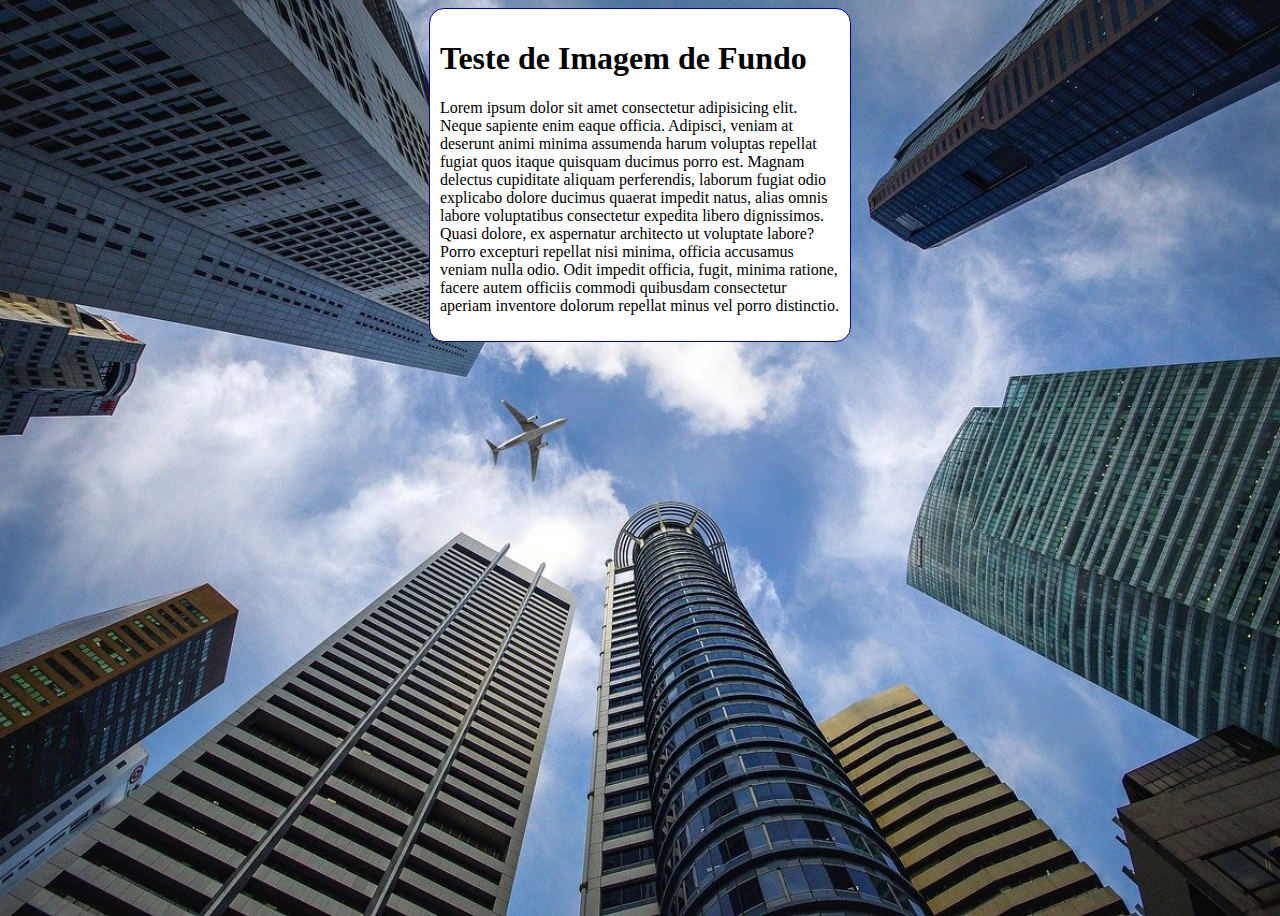
==== exercicios/ex022/fundo006.html @ c8398159 "Adicionando Exercicios com 3 4 5 e 6" ====
<!DOCTYPE html>
<html lang="pt-br">
<head>
    <meta charset="UTF-8">
    <meta name="viewport" content="width=device-width, initial-scale=1.0">
    <title>Document</title>
    <style>
        body{
            height: 100vh;
            background-color: black;
            background-image: url('imagens/wallpaper002.jpg');
            background-position: center center;
            background-repeat: no-repeat;
            background-size: cover;
            /* Contain - Mostra 100% da imagem, mas não necessariamente vai cobrir a tela, somente manter a imagem como original
            Cover - Cobrir toda a tela, no qual pode picotar a imagem caso necessario */
        }

        main{
            background-color: white;
            width: 400px;
            padding: 10px;
            margin: auto;
            border: 1px solid darkblue;
            border-radius: 15px;
        }
    </style>
</head>
<body>
    <main>
        <h1>Teste de Imagem de Fundo</h1>
        <p>Lorem ipsum dolor sit amet consectetur adipisicing elit. Neque sapiente enim eaque officia. Adipisci, veniam at deserunt animi minima assumenda harum voluptas repellat fugiat quos itaque quisquam ducimus porro est.
        Magnam delectus cupiditate aliquam perferendis, laborum fugiat odio explicabo dolore ducimus quaerat impedit natus, alias omnis labore voluptatibus consectetur expedita libero dignissimos. Quasi dolore, ex aspernatur architecto ut voluptate labore?
        Porro excepturi repellat nisi minima, officia accusamus veniam nulla odio. Odit impedit officia, fugit, minima ratione, facere autem officiis commodi quibusdam consectetur aperiam inventore dolorum repellat minus vel porro distinctio.</p>
    </main>
</body>
</html>
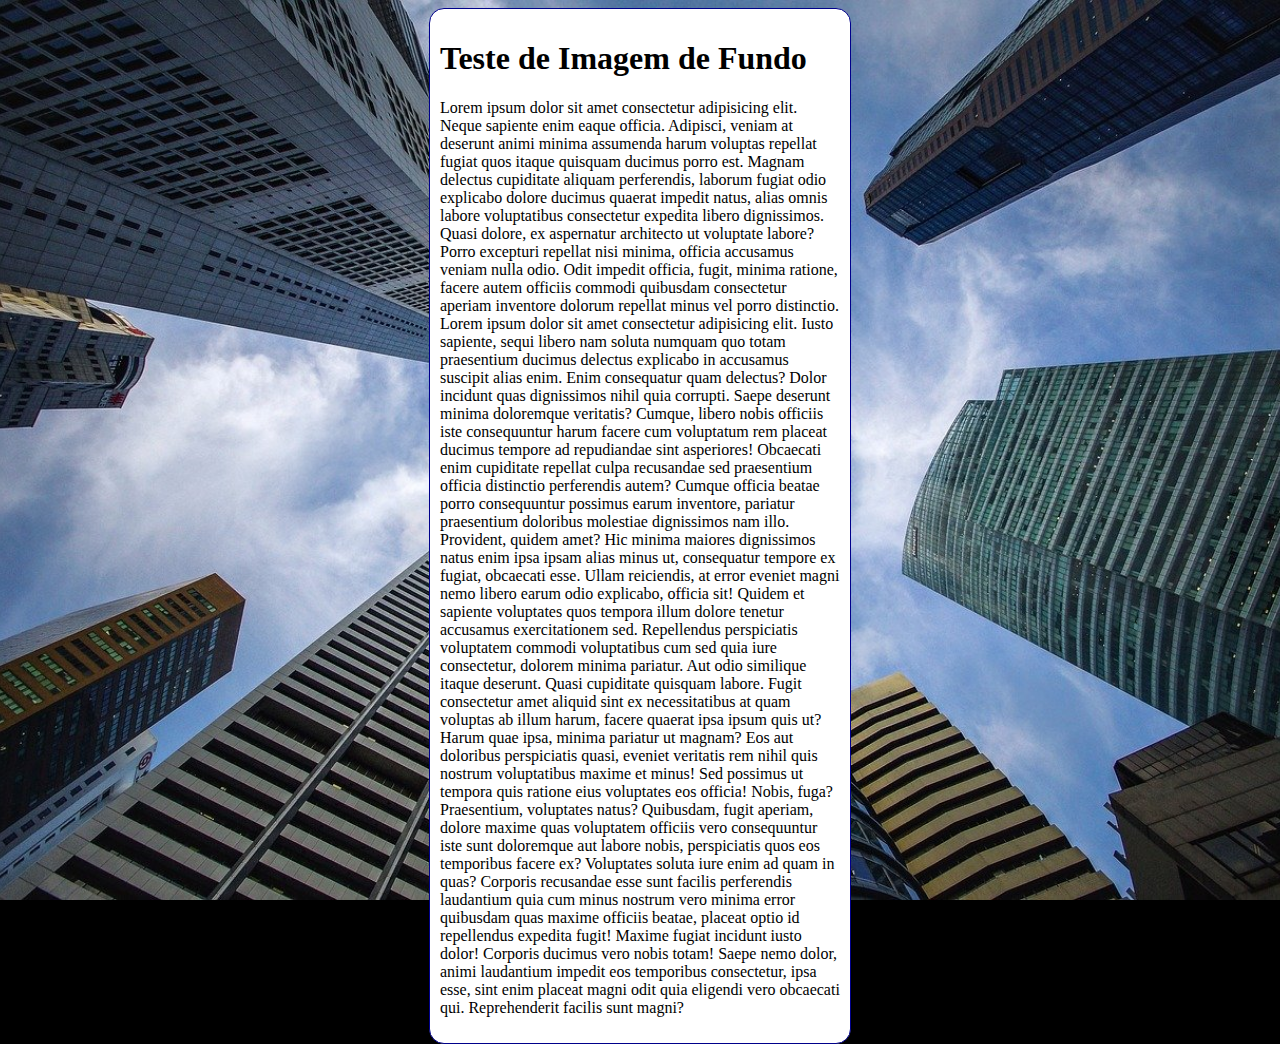
==== commit d0995ba1: "Aprendendo a fixar o background e a centralizar verticalmente e horizontalmente divs semanticas" ====
--- a/exercicios/ex022/fundo006.html
+++ b/exercicios/ex022/fundo006.html
@@ -3,7 +3,7 @@
 <head>
     <meta charset="UTF-8">
     <meta name="viewport" content="width=device-width, initial-scale=1.0">
-    <title>Document</title>
+    <title>Fundo fixo de tela</title>
     <style>
         body{
             height: 100vh;
@@ -14,11 +14,20 @@
             background-size: cover;
             /* Contain - Mostra 100% da imagem, mas não necessariamente vai cobrir a tela, somente manter a imagem como original
             Cover - Cobrir toda a tela, no qual pode picotar a imagem caso necessario */
+            background-attachment: fixed;
+            /*Scroll - É o padrão, aonde se o background-repeat estiver como repeat ou repeat-y a imagem de fundo ira scrolar junto da página
+            fixed - Aonde a imagem de fundo ficara fixa, acompanhando a tela quando escrolada*/
+
+            /* Shorthand - background
+                color > image > position > repeat > [size] (mas ainda não funciona) > attachment
+            */
+            background: black url('imagens/wallpaper002.jpg') center no-repeat fixed;
+            background-size: cover;
         }
 
         main{
             background-color: white;
-            width: 400px;
+            max-width: 400px;
             padding: 10px;
             margin: auto;
             border: 1px solid darkblue;
@@ -31,7 +40,16 @@
         <h1>Teste de Imagem de Fundo</h1>
         <p>Lorem ipsum dolor sit amet consectetur adipisicing elit. Neque sapiente enim eaque officia. Adipisci, veniam at deserunt animi minima assumenda harum voluptas repellat fugiat quos itaque quisquam ducimus porro est.
         Magnam delectus cupiditate aliquam perferendis, laborum fugiat odio explicabo dolore ducimus quaerat impedit natus, alias omnis labore voluptatibus consectetur expedita libero dignissimos. Quasi dolore, ex aspernatur architecto ut voluptate labore?
-        Porro excepturi repellat nisi minima, officia accusamus veniam nulla odio. Odit impedit officia, fugit, minima ratione, facere autem officiis commodi quibusdam consectetur aperiam inventore dolorum repellat minus vel porro distinctio.</p>
+        Porro excepturi repellat nisi minima, officia accusamus veniam nulla odio. Odit impedit officia, fugit, minima ratione, facere autem officiis commodi quibusdam consectetur aperiam inventore dolorum repellat minus vel porro distinctio. Lorem ipsum dolor sit amet consectetur adipisicing elit. Iusto sapiente, sequi libero nam soluta numquam quo totam praesentium ducimus delectus explicabo in accusamus suscipit alias enim. Enim consequatur quam delectus?
+        Dolor incidunt quas dignissimos nihil quia corrupti. Saepe deserunt minima doloremque veritatis? Cumque, libero nobis officiis iste consequuntur harum facere cum voluptatum rem placeat ducimus tempore ad repudiandae sint asperiores!
+        Obcaecati enim cupiditate repellat culpa recusandae sed praesentium officia distinctio perferendis autem? Cumque officia beatae porro consequuntur possimus earum inventore, pariatur praesentium doloribus molestiae dignissimos nam illo. Provident, quidem amet?
+        Hic minima maiores dignissimos natus enim ipsa ipsam alias minus ut, consequatur tempore ex fugiat, obcaecati esse. Ullam reiciendis, at error eveniet magni nemo libero earum odio explicabo, officia sit!
+        Quidem et sapiente voluptates quos tempora illum dolore tenetur accusamus exercitationem sed. Repellendus perspiciatis voluptatem commodi voluptatibus cum sed quia iure consectetur, dolorem minima pariatur. Aut odio similique itaque deserunt.
+        Quasi cupiditate quisquam labore. Fugit consectetur amet aliquid sint ex necessitatibus at quam voluptas ab illum harum, facere quaerat ipsa ipsum quis ut? Harum quae ipsa, minima pariatur ut magnam?
+        Eos aut doloribus perspiciatis quasi, eveniet veritatis rem nihil quis nostrum voluptatibus maxime et minus! Sed possimus ut tempora quis ratione eius voluptates eos officia! Nobis, fuga? Praesentium, voluptates natus?
+        Quibusdam, fugit aperiam, dolore maxime quas voluptatem officiis vero consequuntur iste sunt doloremque aut labore nobis, perspiciatis quos eos temporibus facere ex? Voluptates soluta iure enim ad quam in quas?
+        Corporis recusandae esse sunt facilis perferendis laudantium quia cum minus nostrum vero minima error quibusdam quas maxime officiis beatae, placeat optio id repellendus expedita fugit! Maxime fugiat incidunt iusto dolor!
+        Corporis ducimus vero nobis totam! Saepe nemo dolor, animi laudantium impedit eos temporibus consectetur, ipsa esse, sint enim placeat magni odit quia eligendi vero obcaecati qui. Reprehenderit facilis sunt magni?</p>
     </main>
 </body>
 </html>